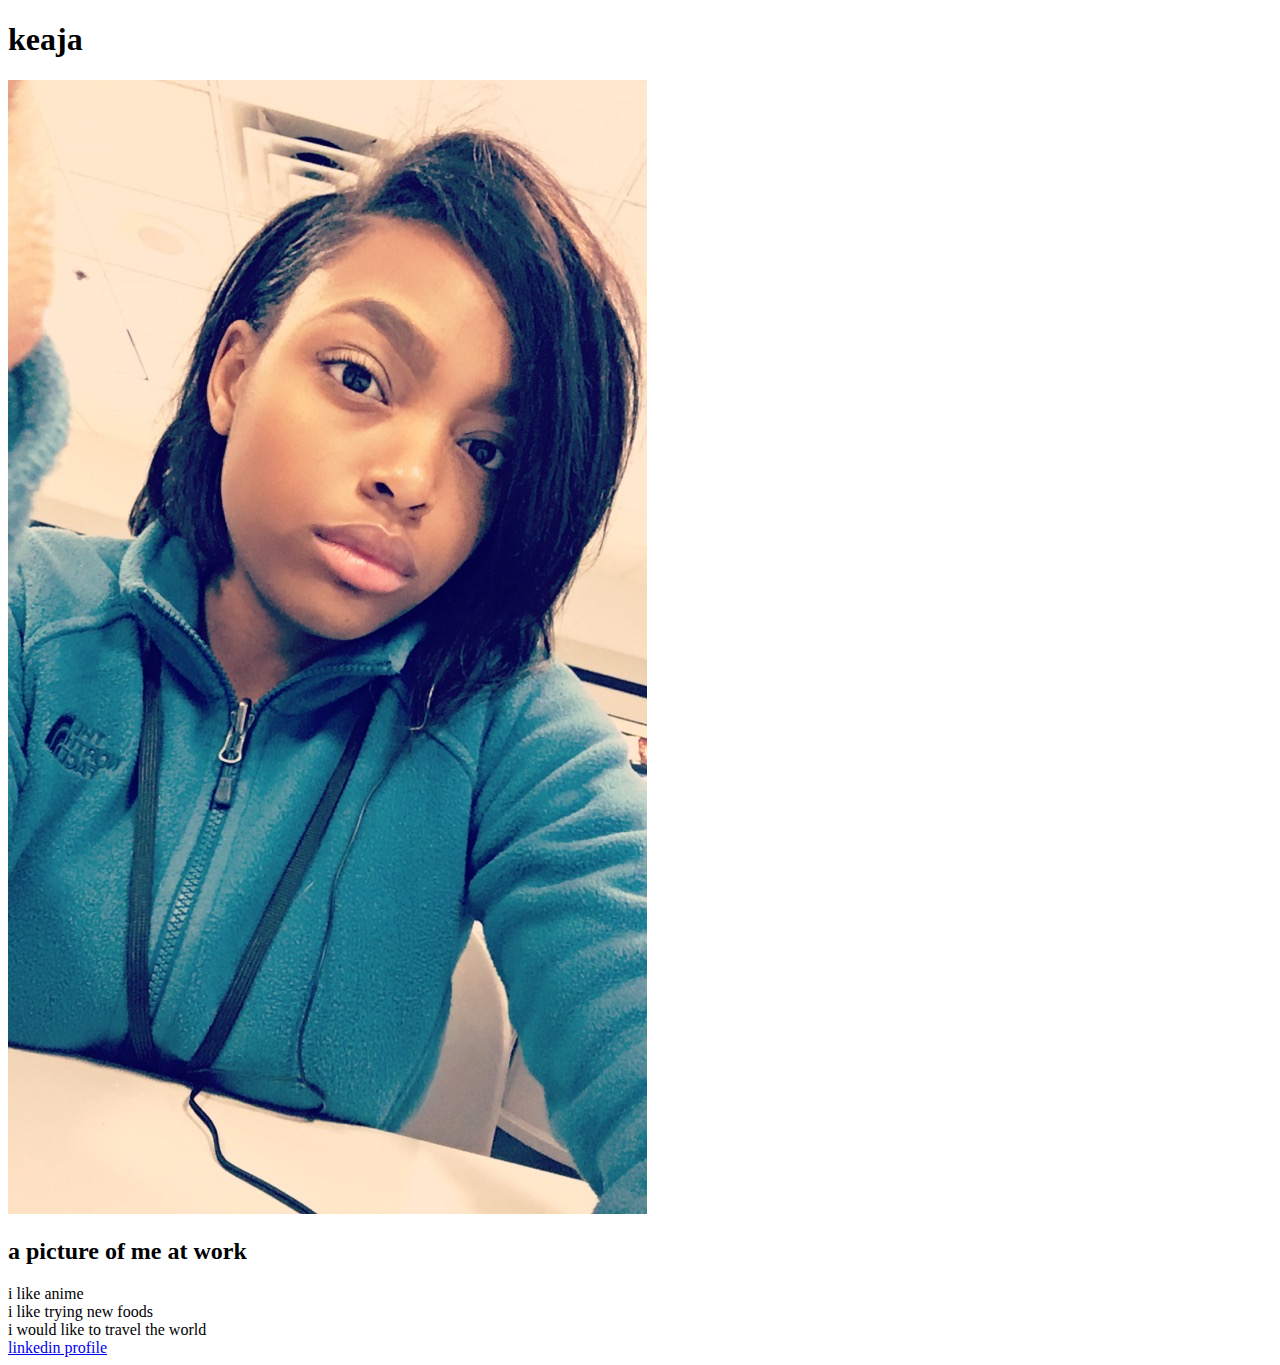
==== index.html @ ecf64f5d "‘push’" ====
<!DOCTYPE html>
<html lang="en">
<head>
    <meta charset="UTF-8">
    <meta http-equiv="X-UA-Compatible" content="IE=edge">
    <meta name="viewport" content="width=device-width, initial-scale=1.0">
    <title>Document</title>
</head>
<body>
 <!-- Complete the following steps. Once you are done create a new repository in github, deploy this file to github and send a link to the project in Google Classroom-->
    <!-- 1. add an H1 tag with your name (hint try using emmet by typing H1 and hit tab) -->
 <h1>keaja</h1>
 <img src="./IMG_0272.JPG" alt="">
 <h2>a picture of me at work</h2>
 <li>i like anime
 <li>i like trying new foods
<li>i would like to travel the world</li>

<a href="https://www.linkedin.com/in/keaja-fairbanks-9a8423221/">linkedin profile</a>

 
 
    <!-- 2. Add a photo of yourself below your h1 heading  -->
 
    <!-- 3. Below your photo add an h2 tag with a caption that describes the photo. The size won't' make sense for a caption but we will edit this later with CSS  -->
 
    <!-- 4. Below your link create an unordered list with multiple list items in it. The list items should include a timeline about you, facts about you, or you can have two lists that include both. -->
 
    <!-- 5. Add a link at the bottom of your page that links to your linkedIn account.  -->
 
    <!-- 6. If you want to go above and beyond and extra flourishes to you page, that would be encouraged and celebrated! -->
 
    <!-- 7. Deploy this page to  your github and submit the link to your repository. Make sure that everything works on Live Server before you deploy your page!  -->
 
    <!--  -->
   
</body>
</html>
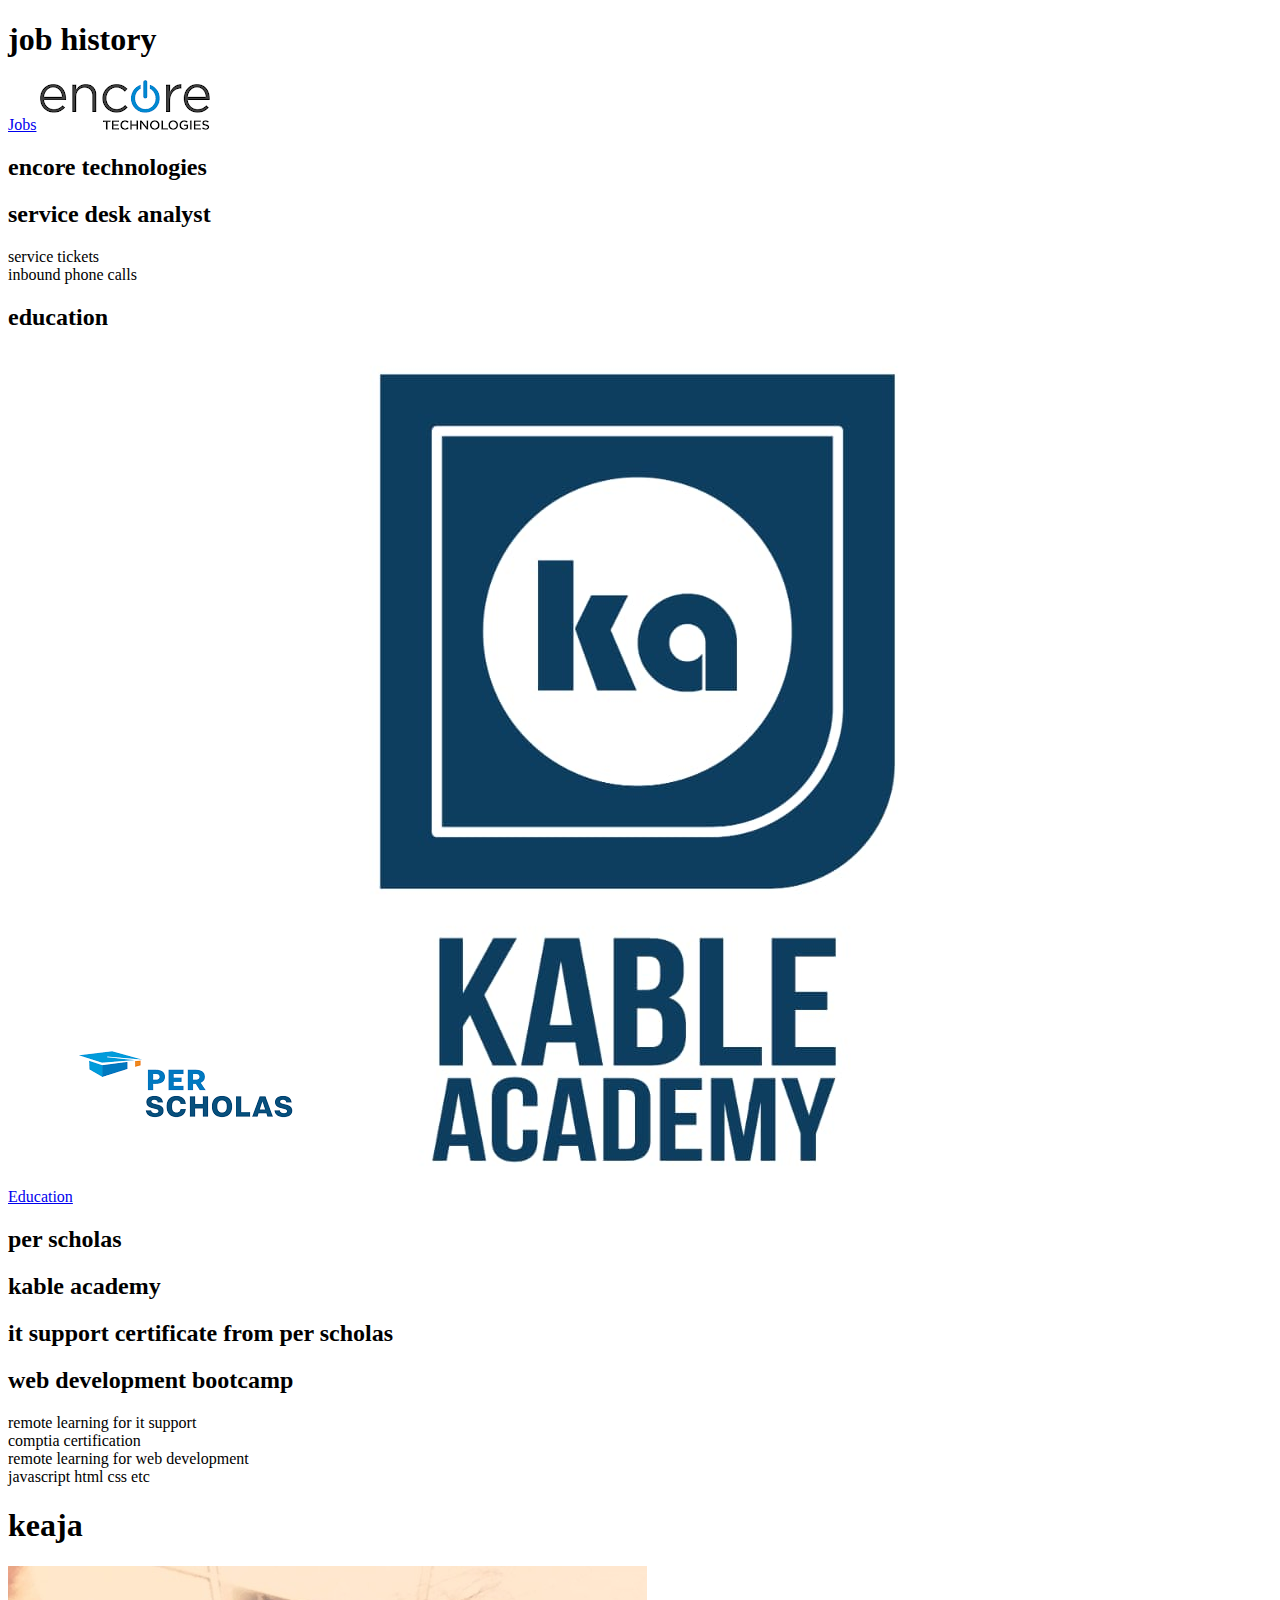
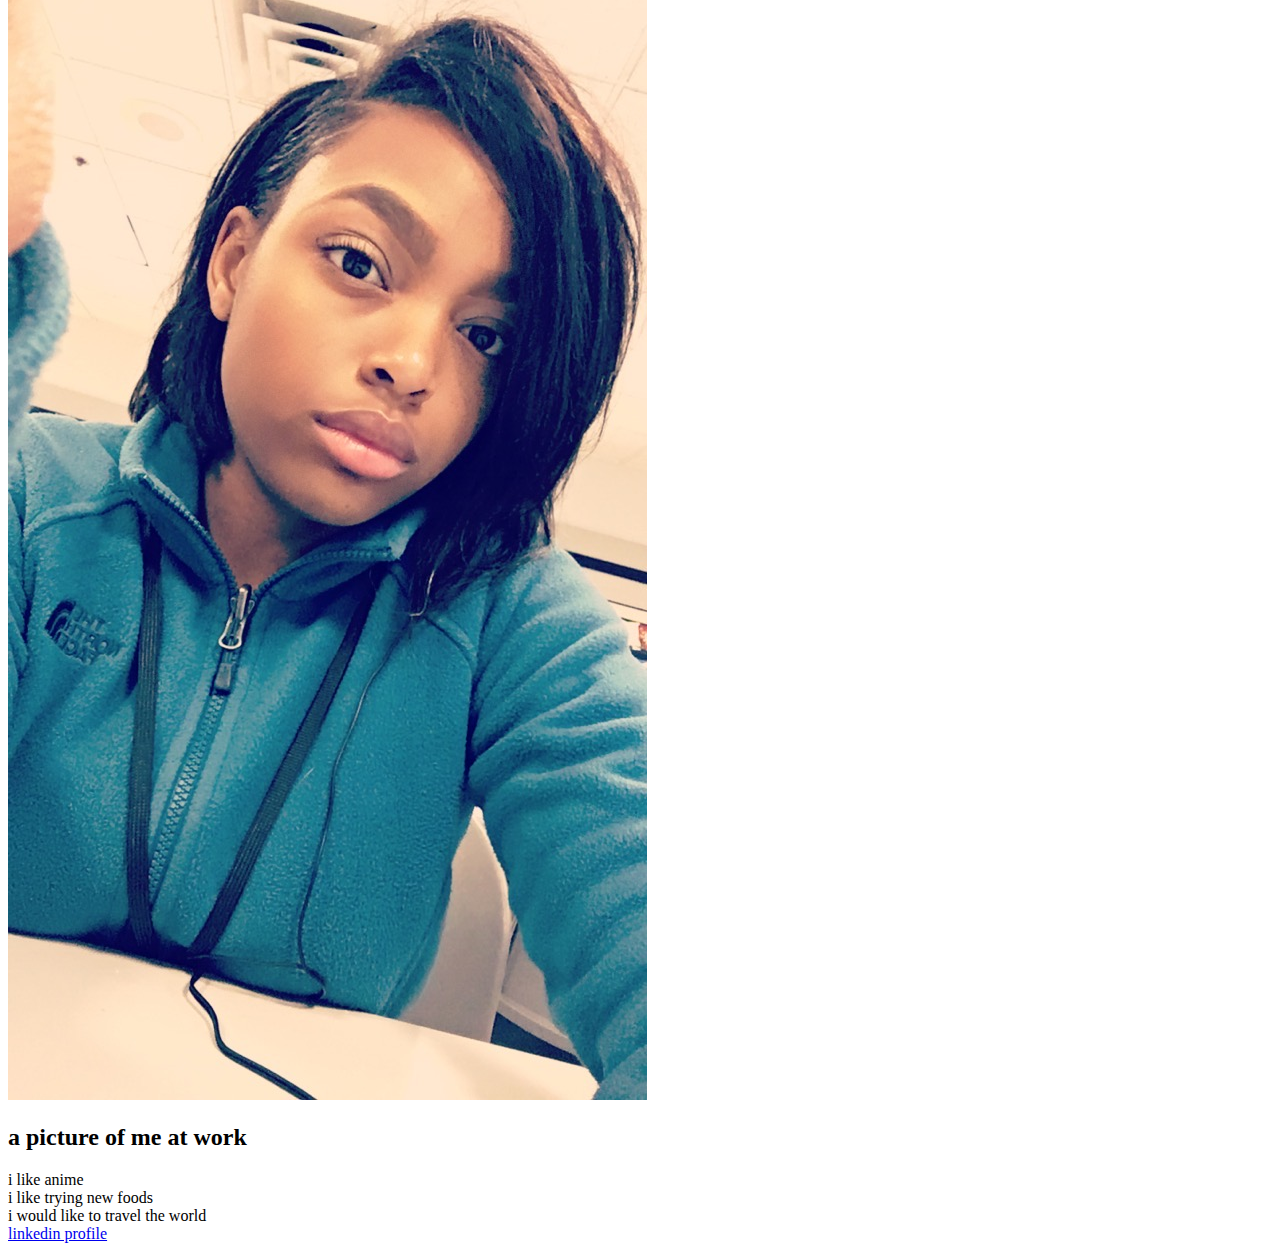
==== commit b74dd248: "adding css file" ====
--- a/index.html
+++ b/index.html
@@ -9,6 +9,40 @@
 <body>
  <!-- Complete the following steps. Once you are done create a new repository in github, deploy this file to github and send a link to the project in Google Classroom-->
     <!-- 1. add an H1 tag with your name (hint try using emmet by typing H1 and hit tab) -->
+    
+   
+   
+    <h1>job history</h1> 
+   <a href="./jobs.html">Jobs</a>
+   <img src="./encore technologies.png" alt="">
+   <h2>encore technologies</h2>
+   <h2>service desk analyst</h2>
+   <li>service tickets
+   <li>inbound phone calls
+   </li> 
+
+
+   <h2>education</h2>
+   <a href="./education.html">Education</a>
+   <img src="./per scholas.png" alt="">
+   <img src="./kable academy.jpg" alt="">
+   <h2>per scholas</h2>
+   <h2>kable academy</h2>
+   <h2>it support certificate from per scholas</h2>
+   <h2>web development bootcamp</h2>
+   <li>remote learning for it support
+   <li>comptia certification
+   <li>remote learning for web development
+    <li>javascript html css etc
+
+    </li>
+   
+
+
+    
+
+
+
  <h1>keaja</h1>
  <img src="./IMG_0272.JPG" alt="">
  <h2>a picture of me at work</h2>
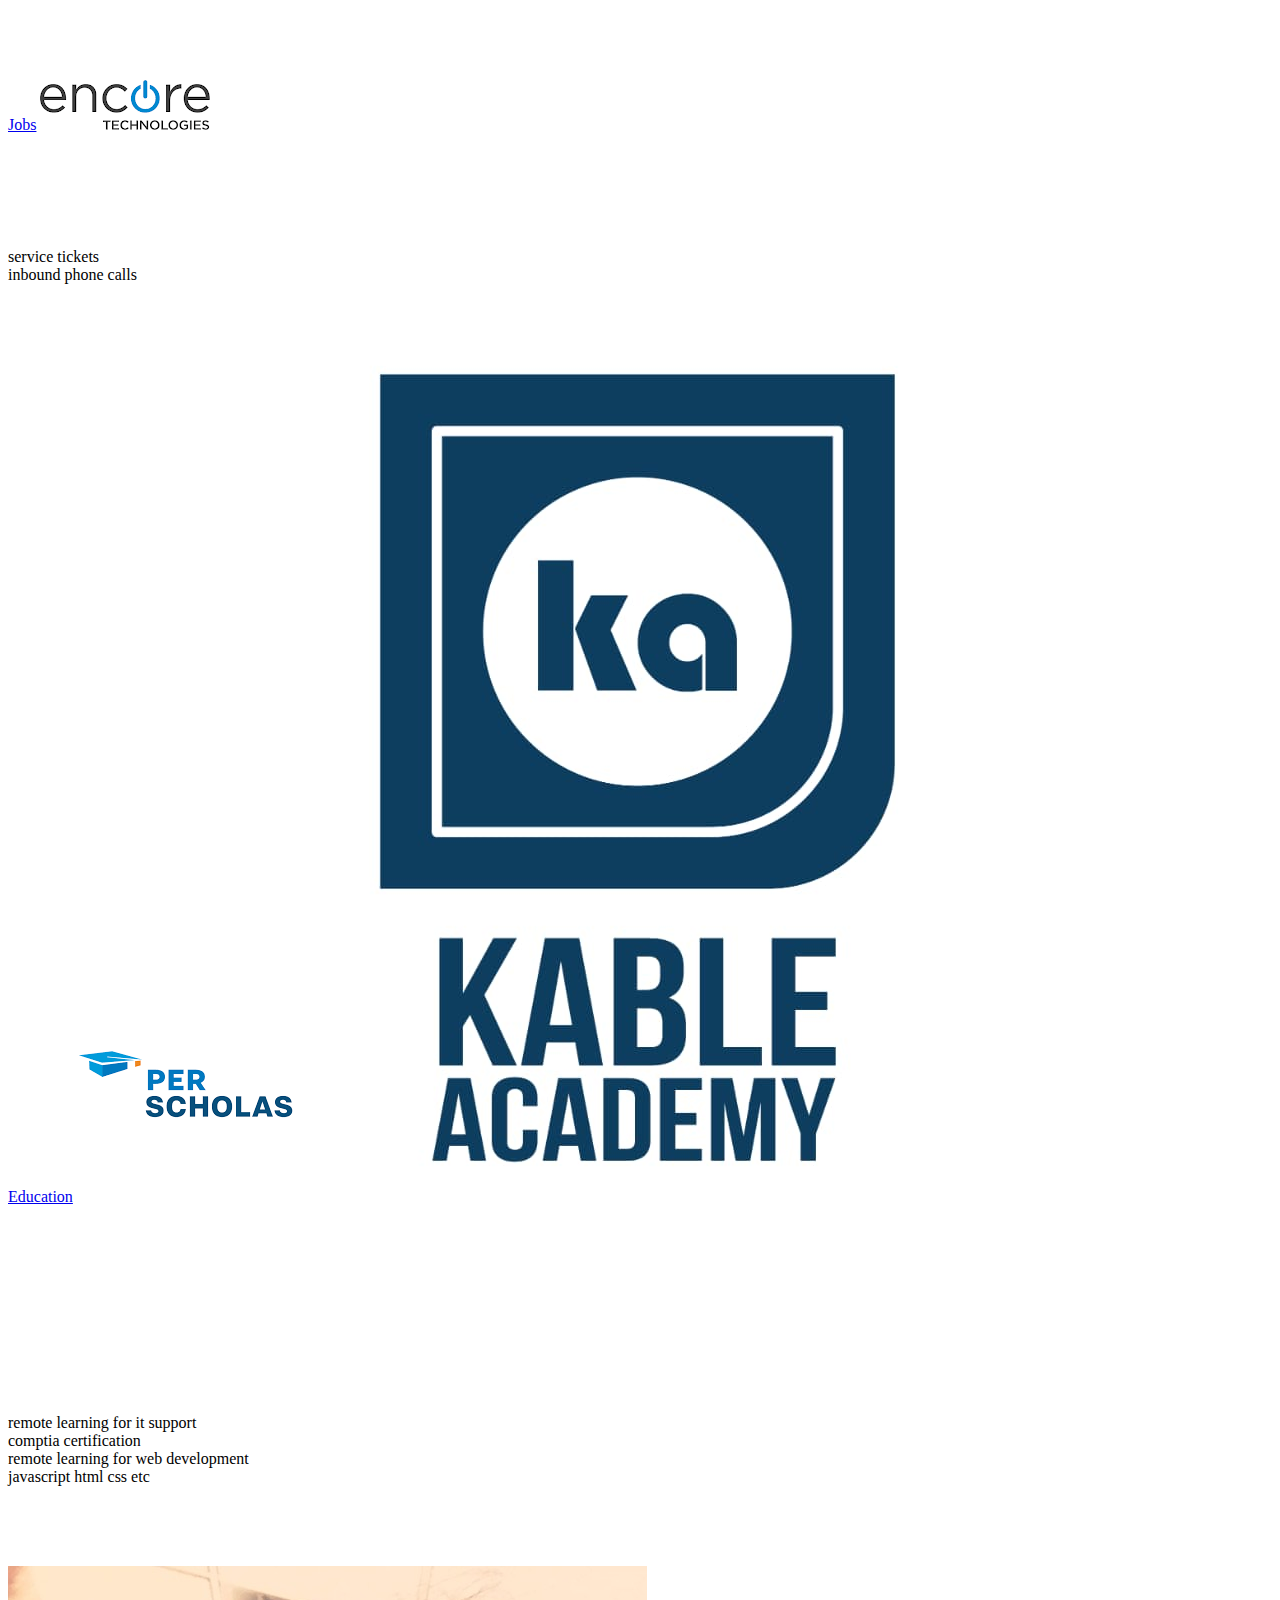
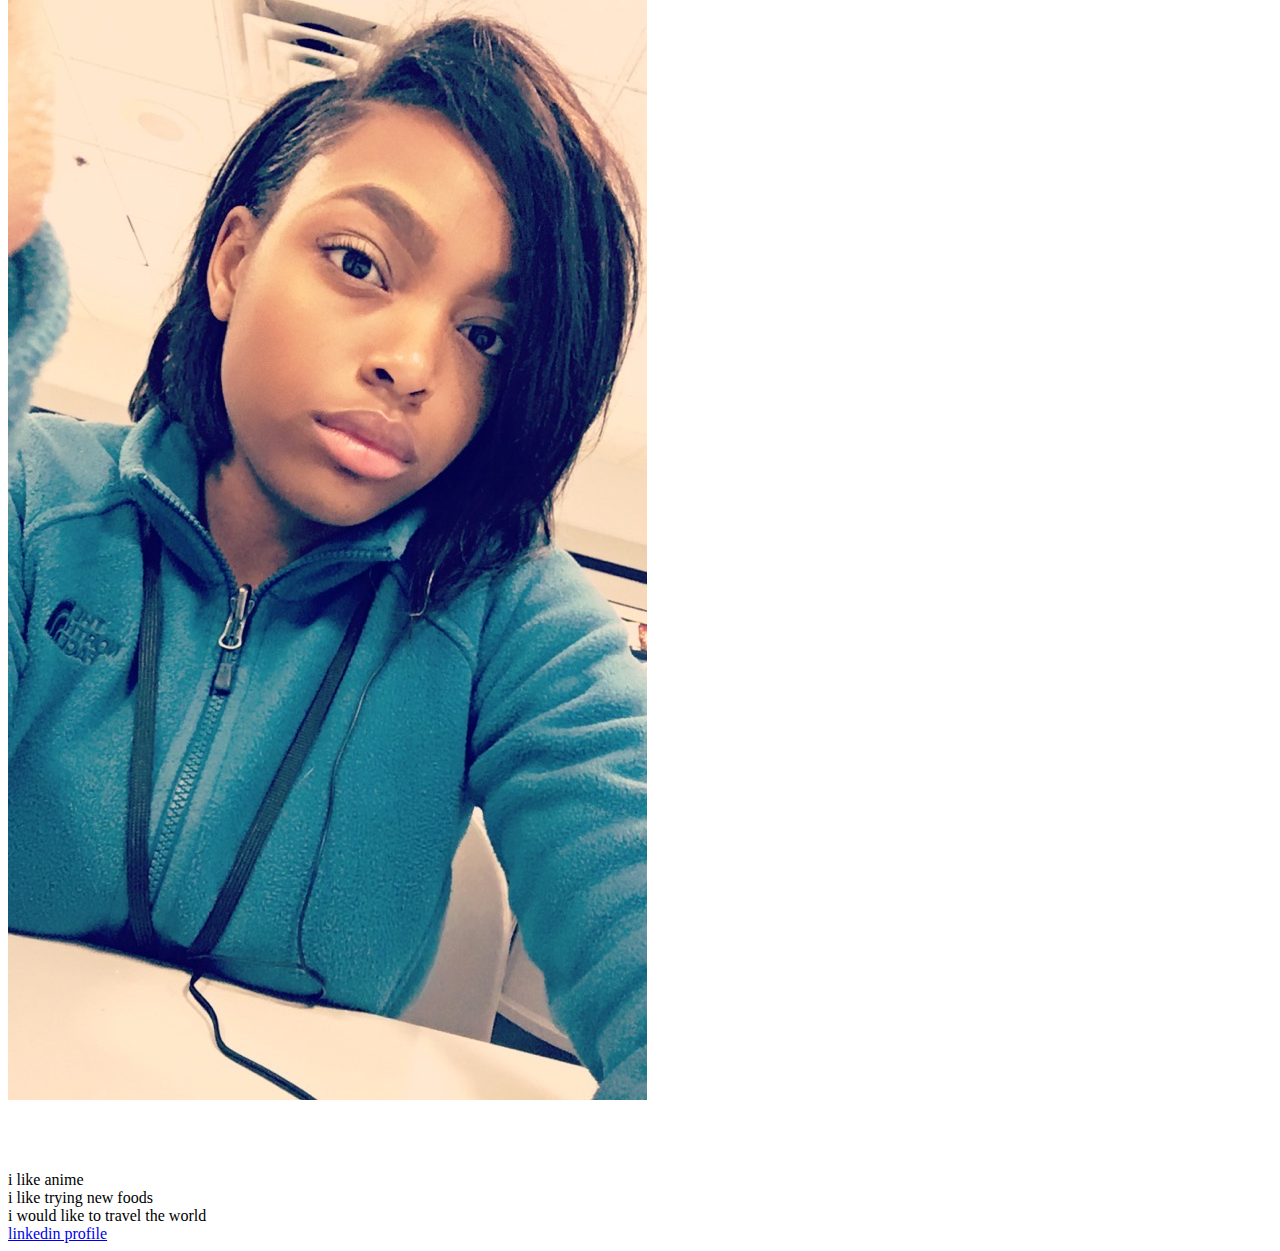
==== commit 05639483: "adding css file" ====
--- a/index.html
+++ b/index.html
@@ -5,6 +5,8 @@
     <meta http-equiv="X-UA-Compatible" content="IE=edge">
     <meta name="viewport" content="width=device-width, initial-scale=1.0">
     <title>Document</title>
+<link rel="stylesheet" href="style.css">
+
 </head>
 <body>
  <!-- Complete the following steps. Once you are done create a new repository in github, deploy this file to github and send a link to the project in Google Classroom-->
@@ -17,9 +19,9 @@
    <img src="./encore technologies.png" alt="">
    <h2>encore technologies</h2>
    <h2>service desk analyst</h2>
-   <li>service tickets
-   <li>inbound phone calls
-   </li> 
+   <li>service tickets</li>
+
+   <li>inbound phone calls</li> 
 
 
    <h2>education</h2>
--- a/style.css
+++ b/style.css
@@ -0,0 +1,53 @@
+/* -Give your H1 element a size, font-weight, and font that you feel is appropriate.
+-Size your image so that it keeps its aspect ratio but fits in the page.
+- Give your list items an appropriate font, font-size and font-weight.
+- Style your link
+-give your body, or other elements a background color. */
+
+
+<head
+
+
+h1{
+    color: blueviolet;
+}#apictureofme{
+color: blueviolet;
+}
+
+
+
+h1{
+    color: rebeccapurple;
+}
+#education{
+    color: rebeccapurple;
+}
+
+p{font-size: medium;
+
+}
+h1{
+    color: blue;
+}
+#jobs{
+    color: blue;
+
+}
+ 
+
+h1 {
+    font-weight: bold;
+    color: #fff;
+    font-size: 32px;
+  }
+  
+  h2 {
+    font-weight: bold;
+    color: #fff;
+    font-size: 24px;
+  }
+
+
+<img src="kable academy.jpg" alt= height="100" width="100" />
+
+
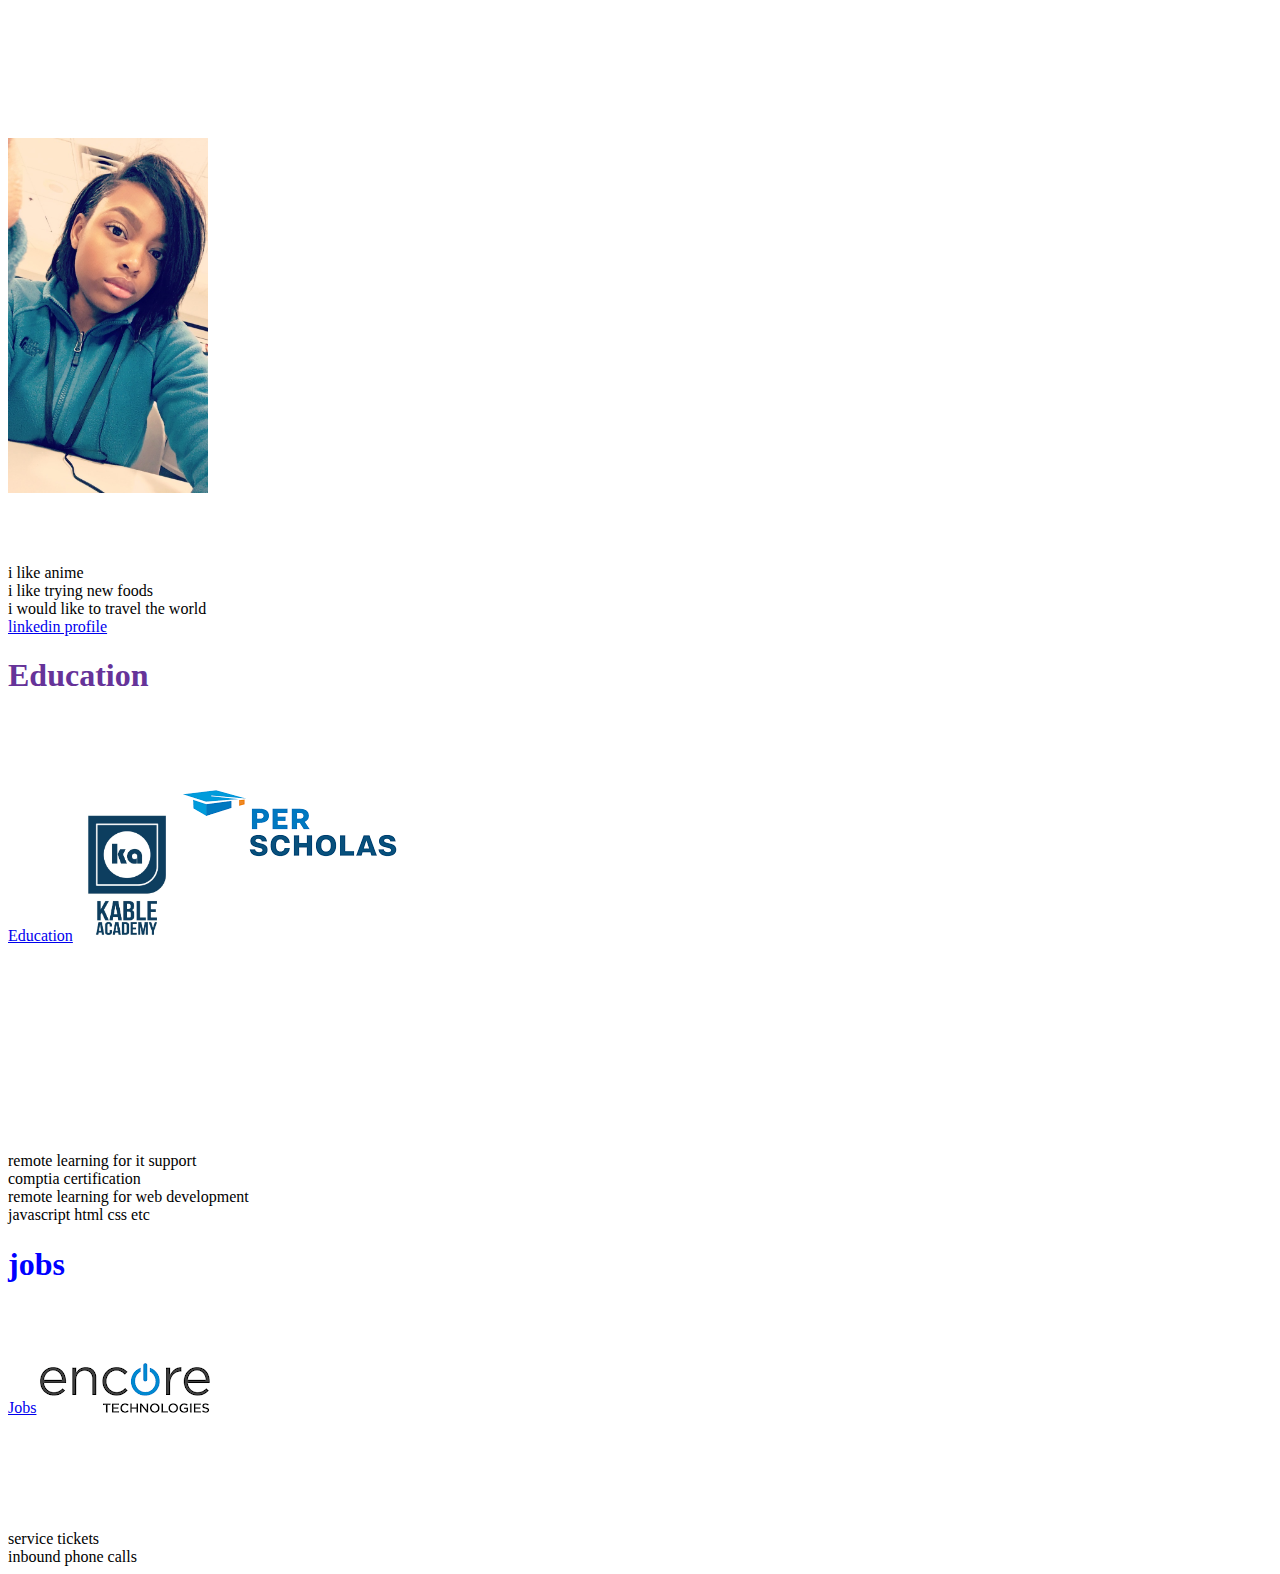
==== commit 12d14e5b: "push" ====
--- a/index.html
+++ b/index.html
@@ -9,26 +9,23 @@
 
 </head>
 <body>
- <!-- Complete the following steps. Once you are done create a new repository in github, deploy this file to github and send a link to the project in Google Classroom-->
-    <!-- 1. add an H1 tag with your name (hint try using emmet by typing H1 and hit tab) -->
-    
+
+<h1>keaja</h1>
+<h1 id="keaja">keaja</h1>
+<a href="./IMG_0272.JPG"></a>
+    <img src="./IMG_0272.JPG" alt="height="200 width="200">
+    <h2>a picture of me at work</h2>
+    <li>i like anime
+    <li>i like trying new foods
+   <li>i would like to travel the world</li>
    
-   
-    <h1>job history</h1> 
-   <a href="./jobs.html">Jobs</a>
-   <img src="./encore technologies.png" alt="">
-   <h2>encore technologies</h2>
-   <h2>service desk analyst</h2>
-   <li>service tickets</li>
-
-   <li>inbound phone calls</li> 
-
-
-   <h2>education</h2>
-   <a href="./education.html">Education</a>
-   <img src="./per scholas.png" alt="">
-   <img src="./kable academy.jpg" alt="">
-   <h2>per scholas</h2>
+   <a href="https://www.linkedin.com/in/keaja-fairbanks-9a8423221/">linkedin profile</a> 
+  
+   <h1 id="education">Education</h1>
+<a href="./education.html">Education</a>
+<img src="./kable academy.jpg" alt="height="100 width="100">
+<img src="./per scholas.png" alt="">
+<h2>per scholas</h2>
    <h2>kable academy</h2>
    <h2>it support certificate from per scholas</h2>
    <h2>web development bootcamp</h2>
@@ -38,37 +35,16 @@
     <li>javascript html css etc
 
     </li>
-   
 
+    <h1 id="jobs">jobs</h1>
+    <h1>job history</h1> 
+    <a href="./jobs.html">Jobs</a>
+    <img src="./encore technologies.png" alt="">
+    <h2>encore technologies</h2>
+    <h2>service desk analyst</h2>
 
-    
+    <li>service tickets</li>
+     <li>inbound phone calls</li>   
 
-
-
- <h1>keaja</h1>
- <img src="./IMG_0272.JPG" alt="">
- <h2>a picture of me at work</h2>
- <li>i like anime
- <li>i like trying new foods
-<li>i would like to travel the world</li>
-
-<a href="https://www.linkedin.com/in/keaja-fairbanks-9a8423221/">linkedin profile</a>
-
- 
- 
-    <!-- 2. Add a photo of yourself below your h1 heading  -->
- 
-    <!-- 3. Below your photo add an h2 tag with a caption that describes the photo. The size won't' make sense for a caption but we will edit this later with CSS  -->
- 
-    <!-- 4. Below your link create an unordered list with multiple list items in it. The list items should include a timeline about you, facts about you, or you can have two lists that include both. -->
- 
-    <!-- 5. Add a link at the bottom of your page that links to your linkedIn account.  -->
- 
-    <!-- 6. If you want to go above and beyond and extra flourishes to you page, that would be encouraged and celebrated! -->
- 
-    <!-- 7. Deploy this page to  your github and submit the link to your repository. Make sure that everything works on Live Server before you deploy your page!  -->
- 
-    <!--  -->
-   
-</body>
-</html>+    </body>
+    </html>--- a/style.css
+++ b/style.css
@@ -5,7 +5,6 @@
 -give your body, or other elements a background color. */
 
 
-<head
 
 
 h1{
@@ -48,6 +47,5 @@
   }
 
 
-<img src="kable academy.jpg" alt= height="100" width="100" />
 
 
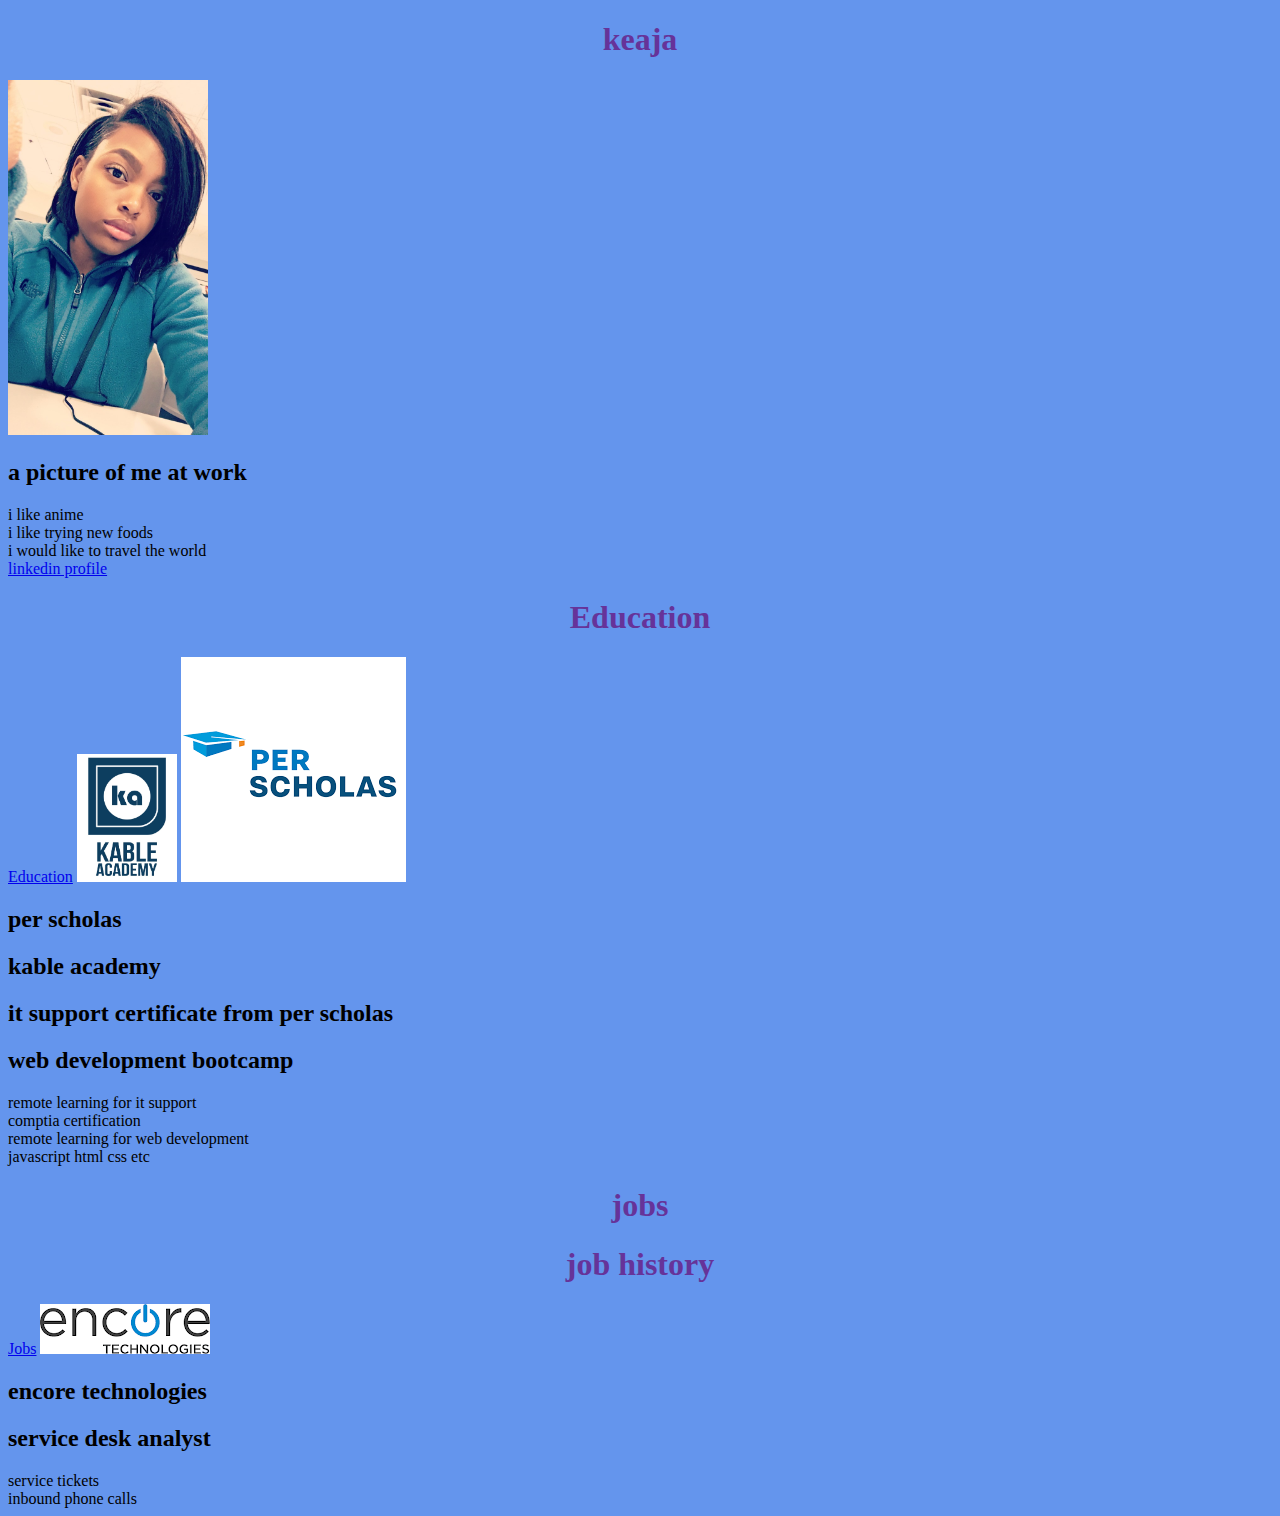
==== commit ab8b64cd: "adding css file" ====
--- a/index.html
+++ b/index.html
@@ -11,7 +11,7 @@
 <body>
 
 <h1>keaja</h1>
-<h1 id="keaja">keaja</h1>
+<h1 id="keaja"></h1>
 <a href="./IMG_0272.JPG"></a>
     <img src="./IMG_0272.JPG" alt="height="200 width="200">
     <h2>a picture of me at work</h2>
--- a/style.css
+++ b/style.css
@@ -6,11 +6,13 @@
 
 
 
-
 h1{
     color: blueviolet;
-}#apictureofme{
-color: blueviolet;
+    text-align: center;
+}
+
+body{
+    background-color: cornflowerblue;
 }
 
 
@@ -23,8 +25,10 @@
 }
 
 p{font-size: medium;
+   #keaja{ color: rebeccapurple;
 
 }
+
 h1{
     color: blue;
 }
@@ -33,6 +37,10 @@
 
 }
  
+
+    
+
+
 
 h1 {
     font-weight: bold;
@@ -46,6 +54,10 @@
     font-size: 24px;
   }
 
+  @media (max-width: 750px)
+   { /* CSS Rules */ }
 
 
+  
 
+
